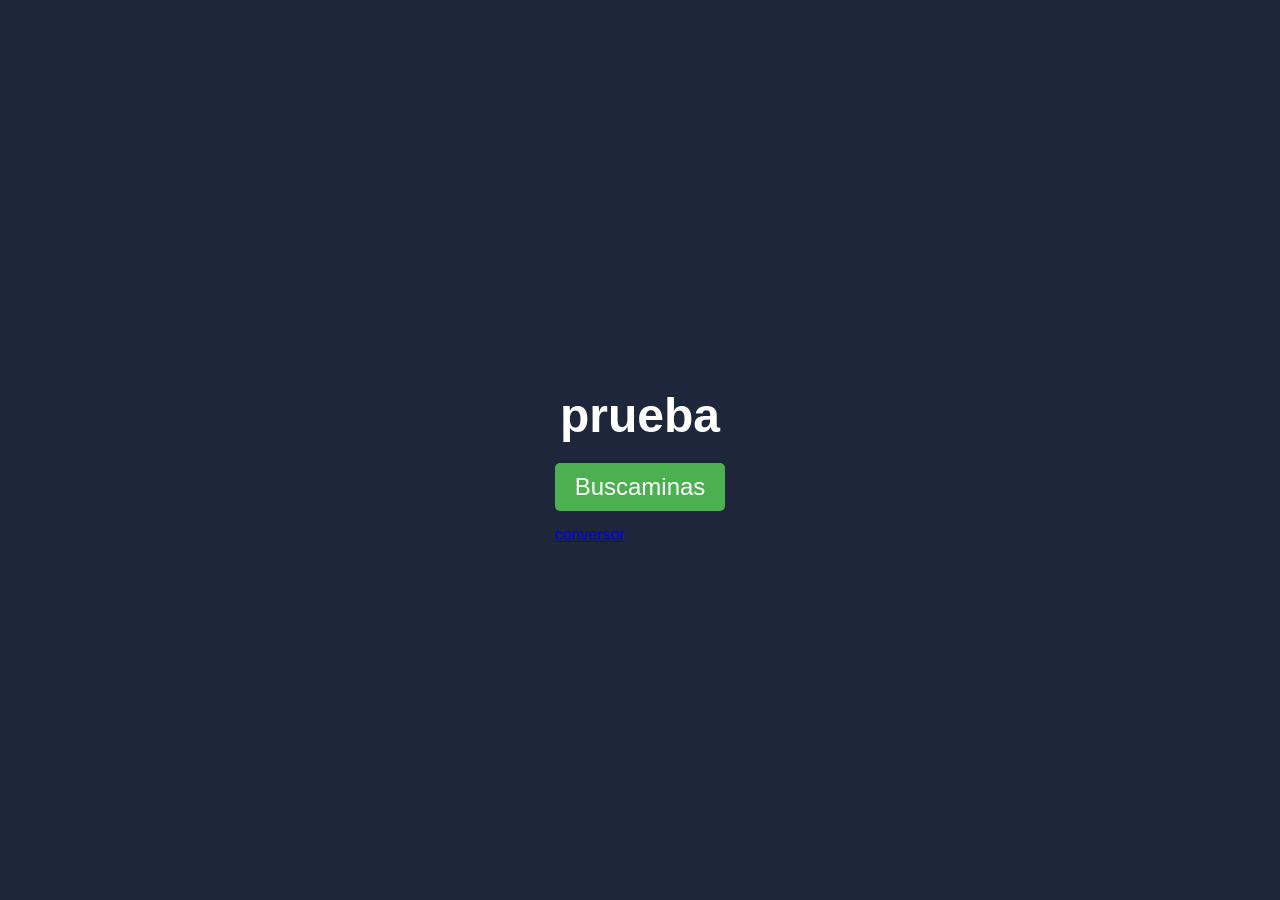
==== main.html @ 8e225a9a "Add files via upload" ====
<!DOCTYPE html>
<html lang="es">
<head>
    <meta charset="UTF-8">
    <meta name="viewport" content="width=device-width, initial-scale=1.0">
    <link rel="stylesheet" href="style.css">
    <title>Página Principal de Juegos</title>
    <style>
        body {
            font-family: Arial, sans-serif;
            background-color: #1e263b;
            color: white;
            display: flex;
            flex-direction: column;
            align-items: center;
            justify-content: center;
            height: 100vh;
            margin: 0;
        }

        h1 {
            font-size: 3rem;
            margin-bottom: 20px;
        }

        .game-list {
            display: flex;
            flex-direction: column;
            gap: 15px;
        }

        .game-link {
            text-decoration: none;
            color: white;
            font-size: 1.5rem;
            padding: 10px 20px;
            background-color: #4CAF50;
            border-radius: 5px;
            transition: background-color 0.3s ease;
        }

        .game-link:hover {
            background-color: #45a049;
        }
    </style>
</head>
<body>
    <h1>prueba</h1>
    <div class="game-list">
        <a href="index.html" class="game-link">Buscaminas</a>
        <a href="http://C:\Users\pipe\OneDrive\Desktop\buscaminas\buscaminas-main\convertidor-de-monedas-main" class="app-link">conversor</a>
        <!-- Ejemplo: <a href="otro-juego.html" class="game-link">Otro Juego</a> -->
    </div>
</body>
</html>
---- style.css ----
* {
  box-sizing: border-box;
}


body {
  margin: 0;
  height: 100vh;
  display: flex;
  align-items: center;
  justify-content: center;
  font-family: monospace;
  background-color: #1e263b;
  perspective: 1000px; /* Perspectiva 3D */
}

#background-canvas {
  position: fixed;
  top: 0;
  left: 0;
  width: 100%;
  height: 100%;
  z-index: -1; /* Coloca el canvas detrás del contenido */
}

#game-container {
  position: relative;
  z-index: 1; /* Coloca el contenido del juego por encima del canvas */
}

#game-board {
  display: grid;
  grid-template-columns: repeat(8, 40px);
  grid-template-rows: repeat(8, 40px);
  gap: 2px;
  justify-content: center;
  margin: 20px auto;
  background-color: #333;
  padding: 10px;
  border-radius: 10px;
  box-shadow: 0 10px 20px rgba(0, 0, 0, 0.5); /* Sombra 3D */
}

.cell {
  width: 40px;
  height: 40px;
  background-color: #ccc;
  border: 1px solid #333;
  display: flex;
  align-items: center;
  justify-content: center;
  font-size: 18px;
  cursor: pointer;
  position: relative;
  transform-style: preserve-3d;
  transition: transform 0.2s, box-shadow 0.2s;
  box-shadow: 3px 3px 5px rgba(0, 0, 0, 0.3); /* Sombra 3D */
}

.cell:hover {
  transform: translateY(-2px) rotateX(10deg); /* Elevación y rotación 3D */
  box-shadow: 5px 5px 10px rgba(0, 0, 0, 0.5); /* Sombra más pronunciada */
}

.cell.revealed {
  background-color: white;
  cursor: default;
  transform: translateY(0); /* Restablece la posición */
  box-shadow: none; /* Sin sombra */
}

.cell.mine {
  background-color: red;
  color: white;
}

.cell.number {
  background-color: #ddd;
}

button {
  padding: 10px 20px;
  font-size: 16px;
  cursor: pointer;
  background-color: #4CAF50;
  color: white;
  border: none;
  border-radius: 5px;
  position: relative;
  transform-style: preserve-3d;
  transition: transform 0.2s, box-shadow 0.2s;
  box-shadow: 3px 3px 5px rgba(0, 0, 0, 0.3); /* Sombra 3D */
}

button:hover {
  transform: translateY(-2px) rotateX(10deg); /* Elevación y rotación 3D */
  box-shadow: 5px 5px 10px rgba(0, 0, 0, 0.5); /* Sombra más pronunciada */
}

button:active {
  transform: translateY(0); /* Restablece la posición */
  box-shadow: 2px 2px 5px rgba(0, 0, 0, 0.3); /* Sombra más suave */
}

#scoreboard {
  color: white;
  font-size: 16px;
}
#volume-control {
  display: flex;
  align-items: center;
  gap: 10px;
}

#volume-slider {
  width: 100px;
  cursor: pointer;
}

#volume-slider:hover {
  opacity: 0.8;
}
}

button:hover {
  background-color: #45a049;
}
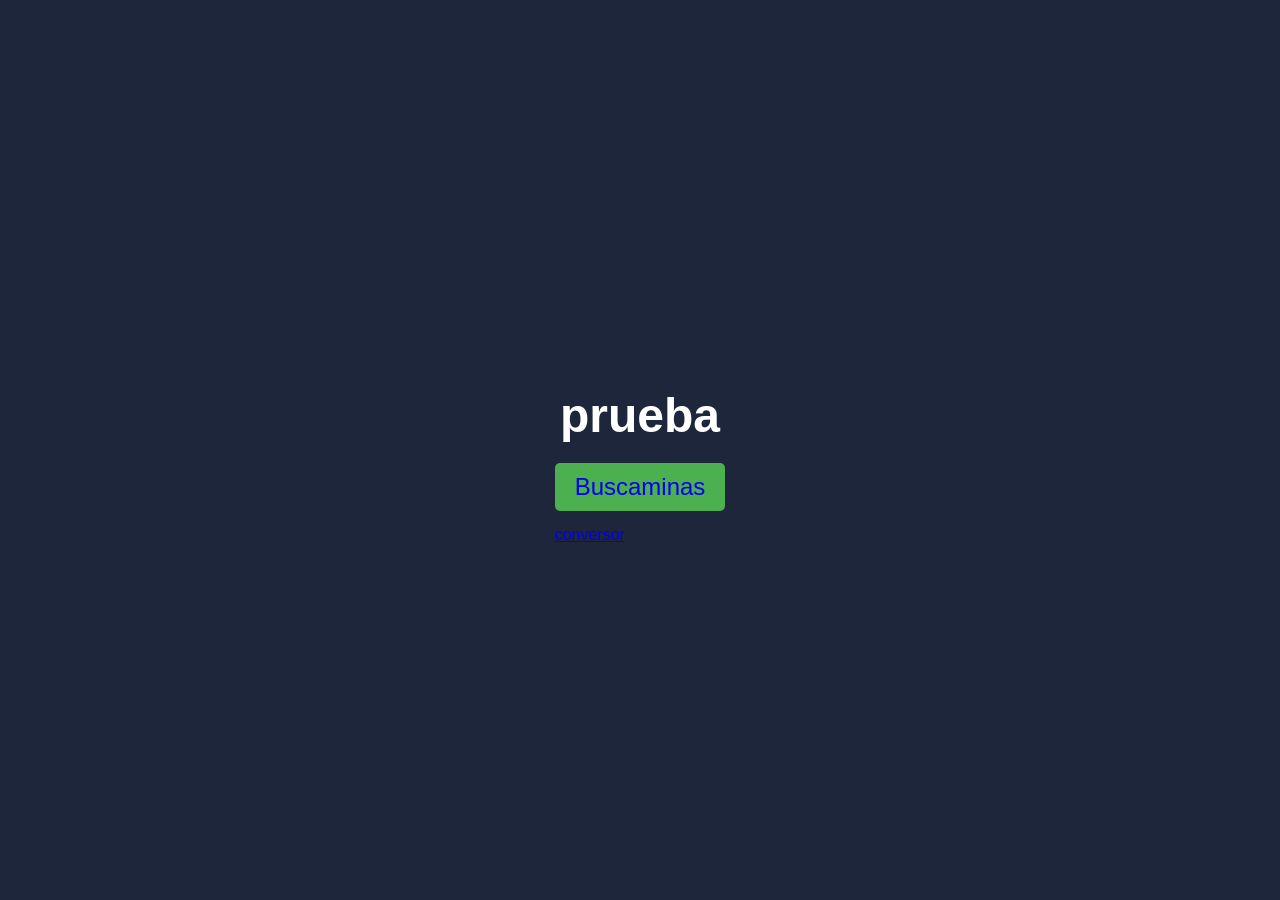
==== commit c8ef94ec: "Actualizar main.html" ====
--- a/main.html
+++ b/main.html
@@ -30,7 +30,7 @@
         }
 
         .game-link {
-            text-decoration: none;
+            text-decoration: none;<--cambiar-->
             color: white;
             font-size: 1.5rem;
             padding: 10px 20px;
